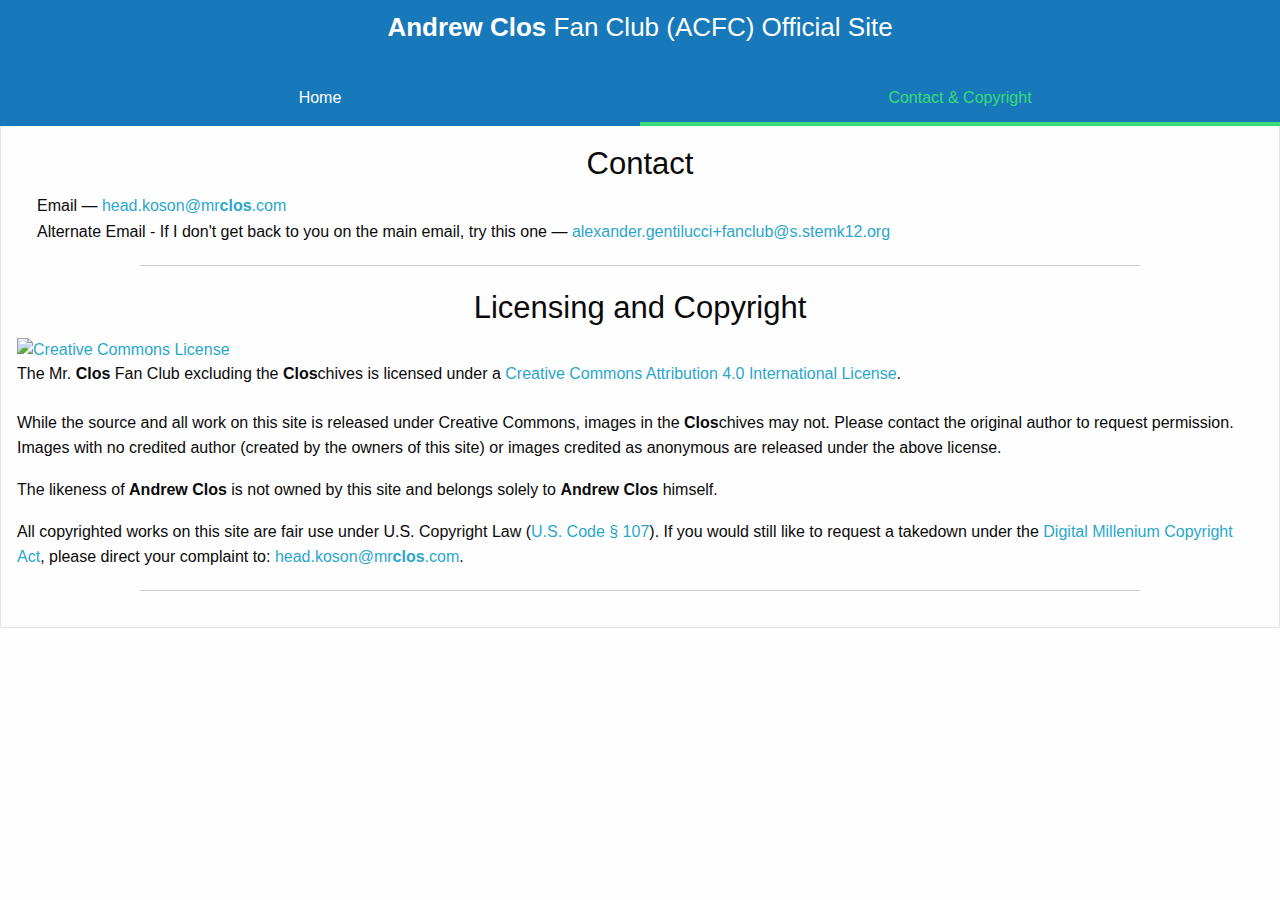
==== misc.html @ e52174f6 "Fixed atrocities" ====
<!DOCTYPE html>
<html class="no-js" lang="en" dir="ltr">
    <head>
        <meta charset="utf-8">
        <meta http-equiv="x-ua-compatible" content="ie=edge">
        <meta name="viewport" content="width=device-width, initial-scale=1.0">
        <title>ACFC - Andrew Clos Fan Club</title>
        <link rel="shortcut icon" type="image/png" href="images/fan_club_logo.png"/>
        <link rel="stylesheet" href="css/foundation.min.css">
        <link rel="stylesheet" href="css/app.css">
        <script src="js/vendor/jquery.js"></script>
        <script src="js/vendor/what-input.js"></script>
        <script src="js/vendor/foundation.js"></script>
        <script src="js/app.js"></script>
        <script type="text/javascript">$(function () {$(document).foundation();});</script>
        <style>
            .md-tabs>.tabs>.tabs-title {width: calc(100% / 2);}
            .md-tabs>.tabs>.tabs-title.is-active:nth-of-type(1)~.slide {left: calc((100% / 2) * 0);}
            .md-tabs>.tabs>.tabs-title.is-active:nth-of-type(2)~.slide {left: calc((100% / 2) * 1);}
            .slide {width: calc(100% / 2);}
        </style>
    </head>
    <body>
        <div class="md-tabs">
            <div class="mobile-nav-bar title-bar">
                <div class="title-bar-left"></div>
                <div class="title-bar-center">
                    <span class="title-bar-text"><strong>Andrew Clos</strong> Fan Club (ACFC) Official Site</i></span>
                </div>
                <div class="title-bar-right"></div>
            </div>
            <ul class="tabs" data-responsive-accordion-tabs="tabs small-accordion medium-tabs large-tabs" id="collapsing-tabs" data-allow-all-closed="true" data-multi-expand="true">
                <li class="tabs-title"><a href="index.html">Home</a></li>
                <li class="tabs-title is-active"><a href="#misc" aria-selected="true">Contact & Copyright</a></li>
                <div class="slide"></div>
            </ul>
            <div class="tabs-content" data-tabs-content="collapsing-tabs">
                <div class="tabs-panel is-active" id="misc">
                    <h3 class="center">Contact</h3>
                    <ul style="list-style-type:none;">
                        <li>Email &mdash; <a href="mailto:head.koson@mrclos.com">head.koson@mr<strong>clos</strong>.com</a></li>
                        <li>Alternate Email - If I don't get back to you on the main email, try this one &mdash; <a href="mailto:alexander.gentilucci+fanclub@s.stemk12.org">alexander.gentilucci+fanclub@s.stemk12.org</a></li>
                    </ul>
                    <hr>
                    <h3 class="center">Licensing and Copyright</h3>
                    <a rel="license" href="http://creativecommons.org/licenses/by/4.0/"><img alt="Creative Commons License" style="border-width:0" src="https://i.creativecommons.org/l/by/4.0/88x31.png" /></a><br /><span xmlns:dct="http://purl.org/dc/terms/" property="dct:title">The Mr. <strong>Clos</strong> Fan Club</span> excluding the <strong>Clos</strong>chives is licensed under a <a target="_blank" rel="license" href="http://creativecommons.org/licenses/by/4.0/">Creative Commons Attribution 4.0 International License</a>.</br></br>
                    <p>While the source and all work on this site is released under Creative Commons, images in the <strong>Clos</strong>chives may not. Please contact the original author to request permission. Images with no credited author (created by the owners of this site) or images credited as anonymous are released under the above license.</p>
                    <p>The likeness of <strong>Andrew Clos</strong> is not owned by this site and belongs solely to <strong>Andrew Clos</strong> himself.</p>
                    <p>All copyrighted works on this site are fair use under U.S. Copyright Law (<a target="_blank" href="https://www.law.cornell.edu/uscode/text/17/107">U.S. Code &sect; 107</a>). If you would still like to request a takedown under the <a target="_blank" href="https://www.copyright.gov/legislation/dmca.pdf">Digital Millenium Copyright Act</a>, please direct your complaint to: <a href="mailto:head.koson@mrclos.com">head.koson@mr<strong>clos</strong>.com</a>.</p>
                    <hr>
                </div>
            </div>
        </div>
    </body>
</html>
---- css/app.css ----
code {
    display: block;
}

.center {
    text-align: center;
}

.center-image {
    display: block;
    margin-left: auto;
    margin-right: auto;
    max-width: 90%;
}

.md-tabs {
    background-color: #1779BA;
}

.md-tabs>.mobile-nav-bar {
    background-color: #1779BA;
    margin-bottom: 15px;
}

.md-tabs>.mobile-nav-bar .title-bar-text {
    font-size: 26px;
}

.md-tabs>.mobile-nav-bar a {
    color: #fefefe;
}

.md-tabs>.tabs {
    margin: 0;
    border: 0;
    background: #1779BA;
    list-style-type: none;
    display: table;
    width: 100%;
}

.md-tabs>.tabs>.tabs-title {
    display: table-cell;
    width: calc(100% / 6);
    text-align: center;
}

.md-tabs>.tabs>.tabs-title.is-active>a {
    color: #3ADB76;
    background-color: transparent;
    outline: none;
}

.md-tabs>.tabs>.tabs-title.is-active:nth-of-type(1)~.slide {
    left: calc((100% / 6) * 0);
}

.md-tabs>.tabs>.tabs-title.is-active:nth-of-type(2)~.slide {
    left: calc((100% / 6) * 1);
}

.md-tabs>.tabs>.tabs-title.is-active:nth-of-type(3)~.slide {
    left: calc((100% / 6) * 2);
}

.md-tabs>.tabs>.tabs-title.is-active:nth-of-type(4)~.slide {
    left: calc((100% / 6) * 3);
}

.md-tabs>.tabs>.tabs-title.is-active:nth-of-type(5)~.slide {
    left: calc((100% / 6) * 4);
}

.md-tabs>.tabs>.tabs-title.is-active:nth-of-type(6)~.slide {
    left: calc((100% / 6) * 5);
}

.md-tabs>.tabs>.tabs-title>a {
    color: #fefefe;
    font-size: 16px;
}

.md-tabs>.tabs>.tabs-title>a:hover,
.md-tabs>.tabs>.tabs-title>a:focus {
    background: transparent;
}

.slide {
    background: #3ADB76;
    width: calc(100% / 6);
    height: 4px;
    position: relative;
    left: 0;
    top: 52px;
    transition: left 0.3s ease-out;
}

@media screen and (max-width: 39.9375em) {
    .slide {
        width: 0;
        height: 0;
    }
    .md-tabs>.accordion {
        margin-left: 0;
        list-style-type: none;
    }
    .md-tabs>.accordion>.accordion-item>.accordion-title {
        position: relative;
        display: block;
        padding: 1.25rem 1rem;
        border: 0;
        font-size: 0.75rem;
        line-height: 1;
        background: #1779BA;
        color: #fefefe;
    }
    .md-tabs>.accordion>.accordion-item>.accordion-title:hover {
        background-color: #1779BA;
        color: #3ADB76;
        outline: none;
    }
    .md-tabs>.accordion>.is-active.accordion-item>a.accordion-title {
        border-bottom: 4px solid #3ADB76;
        color: #3ADB76;
    }
    .md-tabs>.accordion>.accordion-item>.accordion-content {
        display: none;
        padding: 1rem;
        border: 1px solid #e6e6e6;
        border-top: 0px;
        background-color: #fefefe;
        color: #0a0a0a;
    }
    >.accordion>.accordion-item>.accordion-title:focus {
        background-color: #1779BA;
        color: #3ADB76;
        outline: none;
    }
}

.footer {
    padding: 5px;
    position: fixed;
    bottom: 0;
    background-color: #FFFFFF;
    width: 100%;
    border-top: 1px #C6C6C6 solid;
}

/* Orbit */
$white: #fefefe;

.docs-example-orbit-slide {
  padding: 2rem 4rem;
  color: $white;
  max-height: 5%;
}

.demo-column {
    height:40000px;
}
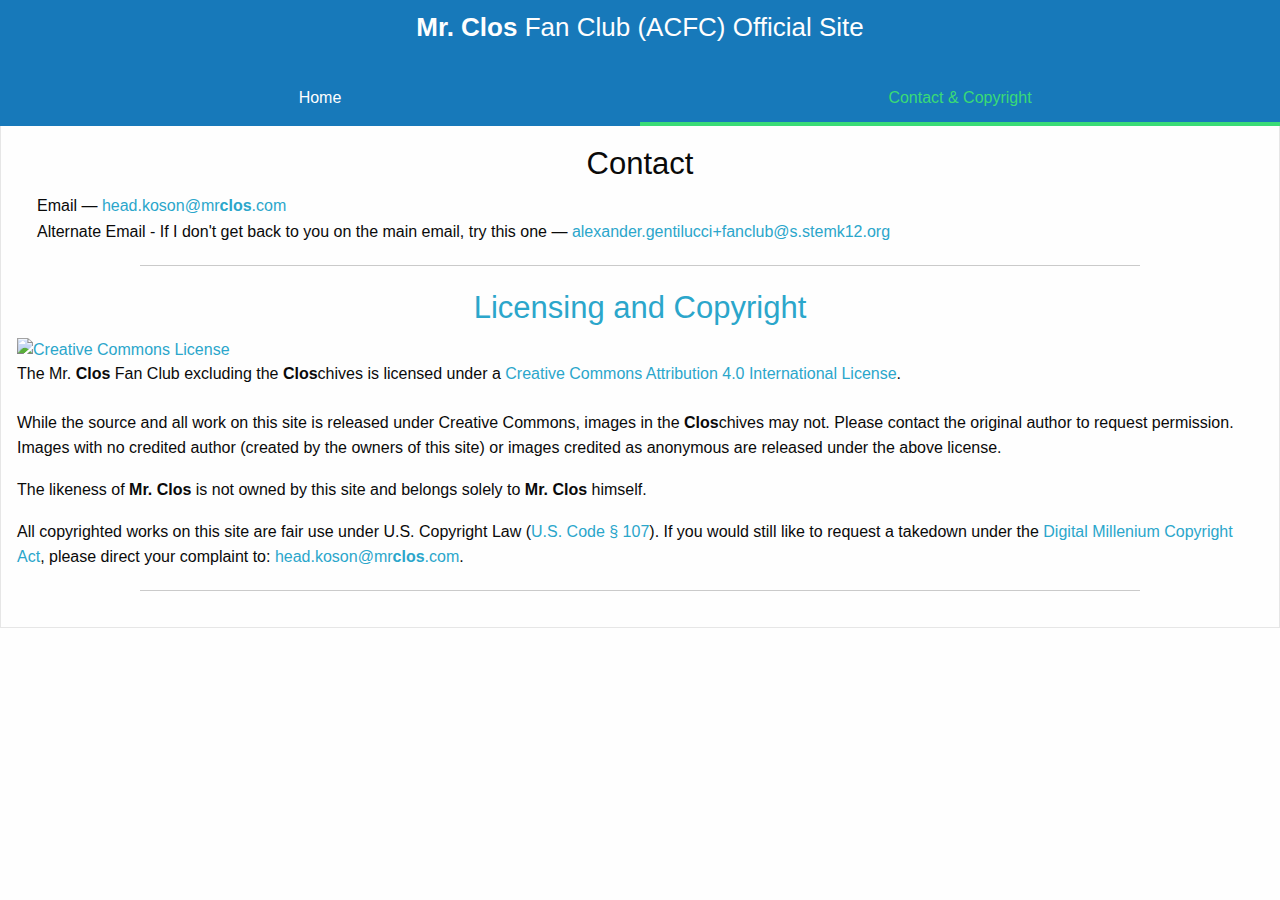
==== commit 3eaf2871: "Bitch lasaga" ====
--- a/misc.html
+++ b/misc.html
@@ -4,7 +4,7 @@
         <meta charset="utf-8">
         <meta http-equiv="x-ua-compatible" content="ie=edge">
         <meta name="viewport" content="width=device-width, initial-scale=1.0">
-        <title>ACFC - Andrew Clos Fan Club</title>
+        <title>ACFC - Mr. Clos Fan Club</title>
         <link rel="shortcut icon" type="image/png" href="images/fan_club_logo.png"/>
         <link rel="stylesheet" href="css/foundation.min.css">
         <link rel="stylesheet" href="css/app.css">
@@ -25,7 +25,7 @@
             <div class="mobile-nav-bar title-bar">
                 <div class="title-bar-left"></div>
                 <div class="title-bar-center">
-                    <span class="title-bar-text"><strong>Andrew Clos</strong> Fan Club (ACFC) Official Site</i></span>
+                    <span class="title-bar-text"><strong>Mr. Clos</strong> Fan Club (ACFC) Official Site</i></span>
                 </div>
                 <div class="title-bar-right"></div>
             </div>
@@ -42,10 +42,10 @@
                         <li>Alternate Email - If I don't get back to you on the main email, try this one &mdash; <a href="mailto:alexander.gentilucci+fanclub@s.stemk12.org">alexander.gentilucci+fanclub@s.stemk12.org</a></li>
                     </ul>
                     <hr>
-                    <h3 class="center">Licensing and Copyright</h3>
+                    <h3 class="center"><a target="_blank" href="https://en.wikipedia.org/wiki/Cover_your_ass">Licensing and Copyright</a></h3>
                     <a rel="license" href="http://creativecommons.org/licenses/by/4.0/"><img alt="Creative Commons License" style="border-width:0" src="https://i.creativecommons.org/l/by/4.0/88x31.png" /></a><br /><span xmlns:dct="http://purl.org/dc/terms/" property="dct:title">The Mr. <strong>Clos</strong> Fan Club</span> excluding the <strong>Clos</strong>chives is licensed under a <a target="_blank" rel="license" href="http://creativecommons.org/licenses/by/4.0/">Creative Commons Attribution 4.0 International License</a>.</br></br>
                     <p>While the source and all work on this site is released under Creative Commons, images in the <strong>Clos</strong>chives may not. Please contact the original author to request permission. Images with no credited author (created by the owners of this site) or images credited as anonymous are released under the above license.</p>
-                    <p>The likeness of <strong>Andrew Clos</strong> is not owned by this site and belongs solely to <strong>Andrew Clos</strong> himself.</p>
+                    <p>The likeness of <strong>Mr. Clos</strong> is not owned by this site and belongs solely to <strong>Mr. Clos</strong> himself.</p>
                     <p>All copyrighted works on this site are fair use under U.S. Copyright Law (<a target="_blank" href="https://www.law.cornell.edu/uscode/text/17/107">U.S. Code &sect; 107</a>). If you would still like to request a takedown under the <a target="_blank" href="https://www.copyright.gov/legislation/dmca.pdf">Digital Millenium Copyright Act</a>, please direct your complaint to: <a href="mailto:head.koson@mrclos.com">head.koson@mr<strong>clos</strong>.com</a>.</p>
                     <hr>
                 </div>
--- a/css/app.css
+++ b/css/app.css
@@ -1,4 +1,4 @@
-code {
+.code {
     display: block;
 }
 
@@ -41,7 +41,7 @@
 
 .md-tabs>.tabs>.tabs-title {
     display: table-cell;
-    width: calc(100% / 6);
+    width: calc(100% / 8);
     text-align: center;
 }
 
@@ -52,27 +52,35 @@
 }
 
 .md-tabs>.tabs>.tabs-title.is-active:nth-of-type(1)~.slide {
-    left: calc((100% / 6) * 0);
+    left: calc((100% / 8) * 0);
 }
 
 .md-tabs>.tabs>.tabs-title.is-active:nth-of-type(2)~.slide {
-    left: calc((100% / 6) * 1);
+    left: calc((100% / 8) * 1);
 }
 
 .md-tabs>.tabs>.tabs-title.is-active:nth-of-type(3)~.slide {
-    left: calc((100% / 6) * 2);
+    left: calc((100% / 8) * 2);
 }
 
 .md-tabs>.tabs>.tabs-title.is-active:nth-of-type(4)~.slide {
-    left: calc((100% / 6) * 3);
+    left: calc((100% / 8) * 3);
 }
 
 .md-tabs>.tabs>.tabs-title.is-active:nth-of-type(5)~.slide {
-    left: calc((100% / 6) * 4);
+    left: calc((100% / 8) * 4);
 }
 
 .md-tabs>.tabs>.tabs-title.is-active:nth-of-type(6)~.slide {
-    left: calc((100% / 6) * 5);
+    left: calc((100% / 8) * 5);
+}
+
+.md-tabs>.tabs>.tabs-title.is-active:nth-of-type(7)~.slide {
+    left: calc((100% / 8) * 6);
+}
+
+.md-tabs>.tabs>.tabs-title.is-active:nth-of-type(8)~.slide {
+    left: calc((100% / 8) * 7);
 }
 
 .md-tabs>.tabs>.tabs-title>a {
@@ -87,7 +95,7 @@
 
 .slide {
     background: #3ADB76;
-    width: calc(100% / 6);
+    width: calc(100% / 8);
     height: 4px;
     position: relative;
     left: 0;
@@ -146,16 +154,3 @@
     width: 100%;
     border-top: 1px #C6C6C6 solid;
 }
-
-/* Orbit */
-$white: #fefefe;
-
-.docs-example-orbit-slide {
-  padding: 2rem 4rem;
-  color: $white;
-  max-height: 5%;
-}
-
-.demo-column {
-    height:40000px;
-}
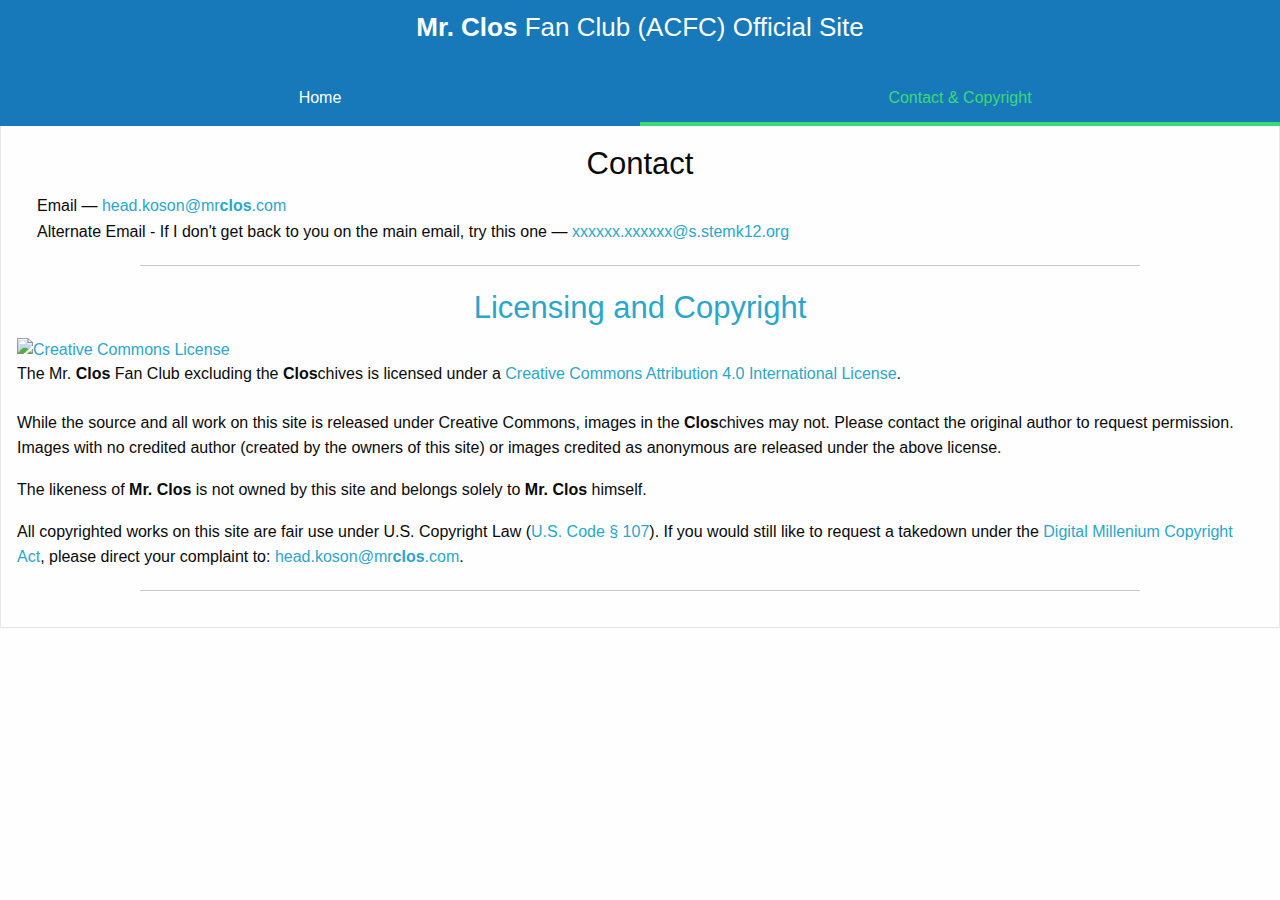
==== commit 567a26ca: "Added new announcement" ====
--- a/misc.html
+++ b/misc.html
@@ -39,7 +39,7 @@
                     <h3 class="center">Contact</h3>
                     <ul style="list-style-type:none;">
                         <li>Email &mdash; <a href="mailto:head.koson@mrclos.com">head.koson@mr<strong>clos</strong>.com</a></li>
-                        <li>Alternate Email - If I don't get back to you on the main email, try this one &mdash; <a href="mailto:alexander.gentilucci+fanclub@s.stemk12.org">alexander.gentilucci+fanclub@s.stemk12.org</a></li>
+                        <li>Alternate Email - If I don't get back to you on the main email, try this one &mdash; <a>xxxxxx.xxxxxx@s.stemk12.org</a></li>
                     </ul>
                     <hr>
                     <h3 class="center"><a target="_blank" href="https://en.wikipedia.org/wiki/Cover_your_ass">Licensing and Copyright</a></h3>
